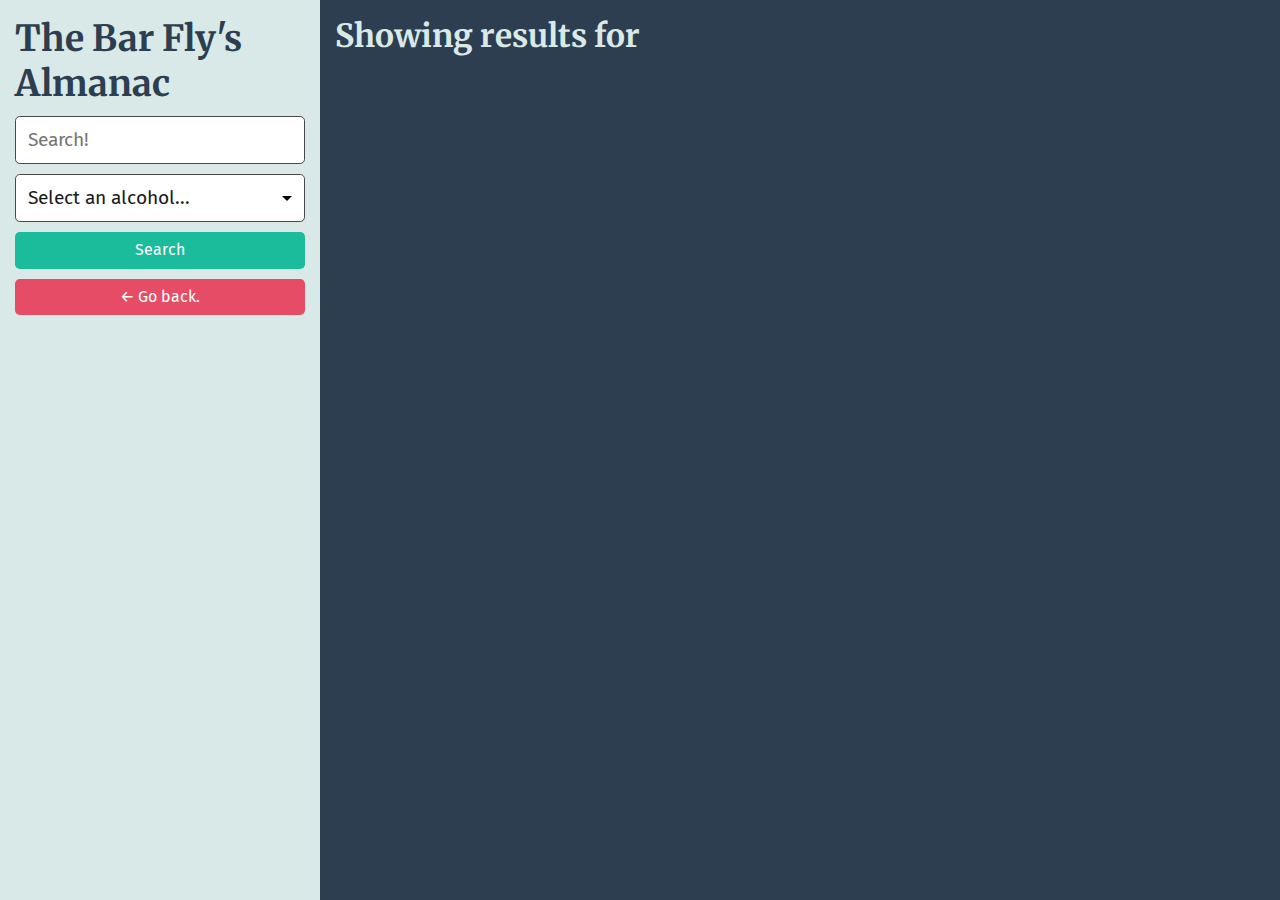
==== search-results.html @ ca8681cb "API Working!" ====
<!DOCTYPE html>
<html lang="en">

<head>
  <meta charset="UTF-8" />
  <meta name="viewport" content="width=device-width, initial-scale=1.0" />
  <title>Results | The Bar Fly's Almanac</title>
  <link href="https://fonts.googleapis.com/css2?family=Fira+Sans:wght@400&family=Merriweather:wght@700&display=swap"
    rel="stylesheet" />
    <link rel="stylesheet" href="./assets/css/jass.css" />
    <link rel="stylesheet" href="./assets/css/style.css" />
</head>

<body>

  <div class="flex-row align-start align-stretch-md align-content-start align-content-stretch-md min-100-vh bg-primary">
    <div class="col-12 col-md-3 bg-light p-3">
      <h1 class="text-primary">The Bar Fly's Almanac</h1>
      <form id="search-form" class="mb-2">
        <input id="search-input" class="form-input w-100" type="text" placeholder="Search!">
        <select id="format-input" class="form-input w-100">
          <option value="" disabled selected>Select an alcohol...</option>
          <option value="maps">Maps</option>
          <option value="audio">Audio</option>
          <option value="photos">Photos</option>
          <option value="manuscripts">Manuscripts</option>
          <option value="newspapers">Newspapers</option>
          <option value="film-and-videos">Film and Videos</option>
          <option value="notated-music">Notated Music</option>
          <option value="websites">Websites</option>
        </select>
        <button class="btn btn-info btn-block">Search</button>
      </form>

      <a href="./index.html" class="btn btn-block btn-danger">&larr; Go back.</a>
    </div>

    <div class="col-12 col-md-9 p-3 text-light">
      <h2>Showing results for <span id="result-text"></span></h2>
      <div id="result-content"></div>
    </div>
  </div>

  <script src="./assets/js/display-search.js"></script>
</body>

</html>
---- assets/css/jass.css ----
/*! normalize.css v8.0.1 | MIT License | github.com/necolas/normalize.css */
/* Document
   ========================================================================== */
/**
 * 1. Correct the line height in all browsers.
 * 2. Prevent adjustments of font size after orientation changes in iOS.
 */
html {
  line-height: 1.15;
  /* 1 */
  -webkit-text-size-adjust: 100%;
  /* 2 */
}

/* Sections
   ========================================================================== */
/**
 * Remove the margin in all browsers.
 */
body {
  margin: 0;
}

/**
 * Render the `main` element consistently in IE.
 */
main {
  display: block;
}

/**
 * Correct the font size and margin on `h1` elements within `section` and
 * `article` contexts in Chrome, Firefox, and Safari.
 */
h1 {
  font-size: 2em;
  margin: 0.67em 0;
}

/* Grouping content
   ========================================================================== */
/**
 * 1. Add the correct box sizing in Firefox.
 * 2. Show the overflow in Edge and IE.
 */
hr {
  box-sizing: content-box;
  /* 1 */
  height: 0;
  /* 1 */
  overflow: visible;
  /* 2 */
}

/**
 * 1. Correct the inheritance and scaling of font size in all browsers.
 * 2. Correct the odd `em` font sizing in all browsers.
 */
pre {
  font-family: monospace, monospace;
  /* 1 */
  font-size: 1em;
  /* 2 */
}

/* Text-level semantics
   ========================================================================== */
/**
 * Remove the gray background on active links in IE 10.
 */
a {
  background-color: transparent;
}

/**
 * 1. Remove the bottom border in Chrome 57-
 * 2. Add the correct text decoration in Chrome, Edge, IE, Opera, and Safari.
 */
abbr[title] {
  border-bottom: none;
  /* 1 */
  text-decoration: underline;
  /* 2 */
  text-decoration: underline dotted;
  /* 2 */
}

/**
 * Add the correct font weight in Chrome, Edge, and Safari.
 */
b,
strong {
  font-weight: bolder;
}

/**
 * 1. Correct the inheritance and scaling of font size in all browsers.
 * 2. Correct the odd `em` font sizing in all browsers.
 */
code,
kbd,
samp {
  font-family: monospace, monospace;
  /* 1 */
  font-size: 1em;
  /* 2 */
}

/**
 * Add the correct font size in all browsers.
 */
small {
  font-size: 80%;
}

/**
 * Prevent `sub` and `sup` elements from affecting the line height in
 * all browsers.
 */
sub,
sup {
  font-size: 75%;
  line-height: 0;
  position: relative;
  vertical-align: baseline;
}

sub {
  bottom: -0.25em;
}

sup {
  top: -0.5em;
}

/* Embedded content
   ========================================================================== */
/**
 * Remove the border on images inside links in IE 10.
 */
img {
  border-style: none;
}

/* Forms
   ========================================================================== */
/**
 * 1. Change the font styles in all browsers.
 * 2. Remove the margin in Firefox and Safari.
 */
button,
input,
optgroup,
select,
textarea {
  font-family: inherit;
  /* 1 */
  font-size: 100%;
  /* 1 */
  line-height: 1.15;
  /* 1 */
  margin: 0;
  /* 2 */
}

/**
 * Show the overflow in IE.
 * 1. Show the overflow in Edge.
 */
button,
input {
  /* 1 */
  overflow: visible;
}

/**
 * Remove the inheritance of text transform in Edge, Firefox, and IE.
 * 1. Remove the inheritance of text transform in Firefox.
 */
button,
select {
  /* 1 */
  text-transform: none;
}

/**
 * Correct the inability to style clickable types in iOS and Safari.
 */
button,
[type='button'],
[type='reset'],
[type='submit'] {
  -webkit-appearance: button;
}

/**
 * Remove the inner border and padding in Firefox.
 */
button::-moz-focus-inner,
[type='button']::-moz-focus-inner,
[type='reset']::-moz-focus-inner,
[type='submit']::-moz-focus-inner {
  border-style: none;
  padding: 0;
}

/**
 * Restore the focus styles unset by the previous rule.
 */
button:-moz-focusring,
[type='button']:-moz-focusring,
[type='reset']:-moz-focusring,
[type='submit']:-moz-focusring {
  outline: 1px dotted ButtonText;
}

/**
 * Correct the padding in Firefox.
 */
fieldset {
  padding: 0.35em 0.75em 0.625em;
}

/**
 * 1. Correct the text wrapping in Edge and IE.
 * 2. Correct the color inheritance from `fieldset` elements in IE.
 * 3. Remove the padding so developers are not caught out when they zero out
 *    `fieldset` elements in all browsers.
 */
legend {
  box-sizing: border-box;
  /* 1 */
  color: inherit;
  /* 2 */
  display: table;
  /* 1 */
  max-width: 100%;
  /* 1 */
  padding: 0;
  /* 3 */
  white-space: normal;
  /* 1 */
}

/**
 * Add the correct vertical alignment in Chrome, Firefox, and Opera.
 */
progress {
  vertical-align: baseline;
}

/**
 * Remove the default vertical scrollbar in IE 10+.
 */
textarea {
  overflow: auto;
}

/**
 * 1. Add the correct box sizing in IE 10.
 * 2. Remove the padding in IE 10.
 */
[type='checkbox'],
[type='radio'] {
  box-sizing: border-box;
  /* 1 */
  padding: 0;
  /* 2 */
}

/**
 * Correct the cursor style of increment and decrement buttons in Chrome.
 */
[type='number']::-webkit-inner-spin-button,
[type='number']::-webkit-outer-spin-button {
  height: auto;
}

/**
 * 1. Correct the odd appearance in Chrome and Safari.
 * 2. Correct the outline style in Safari.
 */
[type='search'] {
  -webkit-appearance: textfield;
  /* 1 */
  outline-offset: -2px;
  /* 2 */
}

/**
 * Remove the inner padding in Chrome and Safari on macOS.
 */
[type='search']::-webkit-search-decoration {
  -webkit-appearance: none;
}

/**
 * 1. Correct the inability to style clickable types in iOS and Safari.
 * 2. Change font properties to `inherit` in Safari.
 */
::-webkit-file-upload-button {
  -webkit-appearance: button;
  /* 1 */
  font: inherit;
  /* 2 */
}

/* Interactive
   ========================================================================== */
/*
 * Add the correct display in Edge, IE 10+, and Firefox.
 */
details {
  display: block;
}

/*
 * Add the correct display in all browsers.
 */
summary {
  display: list-item;
}

/* Misc
   ========================================================================== */
/**
 * Add the correct display in IE 10+.
 */
template {
  display: none;
}

/**
 * Add the correct display in IE 10.
 */
[hidden] {
  display: none;
}

/* 
=================
END NORMALIZE CSS
=================
*/
*,
*::before,
*::after {
  box-sizing: border-box;
}

html,
body {
  min-height: 100%;
}

body {
  margin: 0;
  padding: 0;
  font-family: -apple-system, BlinkMacSystemFont, 'Segoe UI', Roboto, Helvetica, Arial, sans-serif, 'Apple Color Emoji', 'Segoe UI Emoji', 'Segoe UI Symbol';
  font-size: 16px;
  color: #1a1a1a;
}

h1,
h2,
h3,
h4,
h5,
h6 {
  margin: 0 0 0.5rem;
  line-height: 1.25;
}

h1 {
  font-size: 2.25rem;
}

h2 {
  font-size: 2rem;
}

h3 {
  font-size: 1.75rem;
}

h4 {
  font-size: 1.5rem;
}

h5 {
  font-size: 1.25rem;
}

h6 {
  font-size: 1rem;
}

p {
  font-size: 1.1rem;
  margin: 0 0 1rem;
  line-height: 1.5;
}

ul,
ol,
dl {
  margin-top: 0;
  margin-bottom: 1rem;
}

label {
  display: inline-block;
}

input,
select,
textarea,
button {
  margin: 0;
}

a {
  color: #1b89bc;
  text-decoration: none;
}

a:hover {
  color: #065b83;
  text-decoration: underline;
}

/* HEIGHT / WIDTH UTILS */
.w-100 {
  width: 100%;
}

.w-75 {
  width: 75%;
}

.w-50 {
  width: 50%;
}

.w-25 {
  width: 25%;
}

.min-100-vh {
  min-height: 100vh;
}

.min-100-vw {
  min-width: 100vw;
}

/* MARGIN/PADDING UTILS */
/* Margin - all sides */
.m-0 {
  margin: 0;
}

.m-1 {
  margin: 0.375rem;
}

.m-2 {
  margin: 0.625rem;
}

.m-3 {
  margin: 1rem;
}

.m-4 {
  margin: 1.375rem;
}

.m-5 {
  margin: 1.625rem;
}

.m-auto {
  margin: auto;
}

/* Margin-bottom */
.mb-0 {
  margin-bottom: 0;
}

.mb-1 {
  margin-bottom: 0.375rem;
}

.mb-2 {
  margin-bottom: 0.625rem;
}

.mb-3 {
  margin-bottom: 1rem;
}

.mb-4 {
  margin-bottom: 1.375rem;
}

.mb-5 {
  margin-bottom: 1.625rem;
}

.mb-auto {
  margin-bottom: auto;
}

/* Margin-top */
.mt-0 {
  margin-top: 0;
}

.mt-1 {
  margin-top: 0.375rem;
}

.mt-2 {
  margin-top: 0.625rem;
}

.mt-3 {
  margin-top: 1rem;
}

.mt-4 {
  margin-top: 1.375rem;
}

.mt-5 {
  margin-top: 1.625rem;
}

.mt-auto {
  margin-top: auto;
}

/* Margin-right */
.mr-0 {
  margin-right: 0;
}

.mr-1 {
  margin-right: 0.375rem;
}

.mr-2 {
  margin-right: 0.625rem;
}

.mr-3 {
  margin-right: 1rem;
}

.mr-4 {
  margin-right: 1.375rem;
}

.mr-5 {
  margin-right: 1.625rem;
}

.mr-auto {
  margin-right: auto;
}

/* Margin-left */
.ml-0 {
  margin-left: 0;
}

.ml-1 {
  margin-left: 0.375rem;
}

.ml-2 {
  margin-left: 0.625rem;
}

.ml-3 {
  margin-left: 1rem;
}

.ml-4 {
  margin-left: 1.375rem;
}

.ml-5 {
  margin-left: 1.625rem;
}

.ml-auto {
  margin-left: auto;
}

/* Margin - x axis */
.mx-0 {
  margin-right: 0;
  margin-left: 0;
}

.mx-1 {
  margin-right: 0.375rem;
  margin-left: 0.375rem;
}

.mx-2 {
  margin-right: 0.625rem;
  margin-left: 0.625rem;
}

.mx-3 {
  margin-right: 1rem;
  margin-left: 1rem;
}

.mx-4 {
  margin-right: 1.375rem;
  margin-left: 1.375rem;
}

.mx-5 {
  margin-right: 1.625rem;
  margin-left: 1.625rem;
}

.mx-auto {
  margin-right: auto;
  margin-left: auto;
}

/* Margin - y axis */
.my-0 {
  margin-top: 0;
  margin-bottom: 0;
}

.my-1 {
  margin-top: 0.375rem;
  margin-bottom: 0.375rem;
}

.my-2 {
  margin-top: 0.625rem;
  margin-bottom: 0.625rem;
}

.my-3 {
  margin-top: 1rem;
  margin-bottom: 1rem;
}

.my-4 {
  margin-top: 1.375rem;
  margin-bottom: 1.375rem;
}

.my-5 {
  margin-top: 1.625rem;
  margin-bottom: 1.625rem;
}

.my-auto {
  margin-top: auto;
  margin-bottom: auto;
}

/* Padding - all sides */
.p-0 {
  padding: 0;
}

.p-1 {
  padding: 0.375rem;
}

.p-2 {
  padding: 0.625rem;
}

.p-3 {
  padding: 1rem;
}

.p-4 {
  padding: 1.375rem;
}

.p-5 {
  padding: 1.625rem;
}

/* padding-bottom */
.pb-0 {
  padding-bottom: 0;
}

.pb-1 {
  padding-bottom: 0.375rem;
}

.pb-2 {
  padding-bottom: 0.625rem;
}

.pb-3 {
  padding-bottom: 1rem;
}

.pb-4 {
  padding-bottom: 1.375rem;
}

.pb-5 {
  padding-bottom: 1.625rem;
}

/* padding-top */
.pt-0 {
  padding-top: 0;
}

.pt-1 {
  padding-top: 0.375rem;
}

.pt-2 {
  padding-top: 0.625rem;
}

.pt-3 {
  padding-top: 1rem;
}

.pt-4 {
  padding-top: 1.375rem;
}

.pt-5 {
  padding-top: 1.625rem;
}

/* padding-right */
.pr-0 {
  padding-right: 0;
}

.pr-1 {
  padding-right: 0.375rem;
}

.pr-2 {
  padding-right: 0.625rem;
}

.pr-3 {
  padding-right: 1rem;
}

.pr-4 {
  padding-right: 1.375rem;
}

.pr-5 {
  padding-right: 1.625rem;
}

/* padding-left */
.pl-0 {
  padding-left: 0;
}

.pl-1 {
  padding-left: 0.375rem;
}

.pl-2 {
  padding-left: 0.625rem;
}

.pl-3 {
  padding-left: 1rem;
}

.pl-4 {
  padding-left: 1.375rem;
}

.pl-5 {
  padding-left: 1.625rem;
}

/* padding - x axis */
.px-0 {
  padding-right: 0;
  padding-left: 0;
}

.px-1 {
  padding-right: 0.375rem;
  padding-left: 0.375rem;
}

.px-2 {
  padding-right: 0.625rem;
  padding-left: 0.625rem;
}

.px-3 {
  padding-right: 1rem;
  padding-left: 1rem;
}

.px-4 {
  padding-right: 1.375rem;
  padding-left: 1.375rem;
}

.px-5 {
  padding-right: 1.625rem;
  padding-left: 1.625rem;
}

/* Padding - y axis */
.py-0 {
  padding-top: 0;
  padding-bottom: 0;
}

.py-1 {
  padding-top: 0.375rem;
  padding-bottom: 0.375rem;
}

.py-2 {
  padding-top: 0.625rem;
  padding-bottom: 0.625rem;
}

.py-3 {
  padding-top: 1rem;
  padding-bottom: 1rem;
}

.py-4 {
  padding-top: 1.375rem;
  padding-bottom: 1.375rem;
}

.py-5 {
  padding-top: 1.625rem;
  padding-bottom: 1.625rem;
}

.text-uppercase {
  text-transform: uppercase !important;
}

.text-lowercase {
  text-transform: lowercase !important;
}

.text-center {
  text-align: center !important;
}

.text-justify {
  text-align: justify !important;
}

.text-right {
  text-align: right !important;
}

.text-primary {
  color: #2d3e50 !important;
}

.text-info {
  color: #1bbc9b !important;
}

.text-danger {
  color: #e64c66 !important;
}

.text-default {
  color: #aeaeae !important;
}

.text-light {
  color: #d9e9e8 !important;
}

.text-dark {
  color: #1a1a1a !important;
}

.text-white {
  color: #ffffff !important;
}

.text-black {
  color: #000000 !important;
}

.text-link {
  color: #1b89bc !important;
}

/* BACKGROUND UTILS */
.bg-primary {
  background-color: #2d3e50 !important;
}

.bg-info {
  background-color: #1bbc9b !important;
}

.bg-danger {
  background-color: #e64c66 !important;
}

.bg-light {
  background-color: #d9e9e8 !important;
}

.bg-dark {
  background-color: #1a1a1a !important;
}

.bg-white {
  background-color: #ffffff !important;
}

.bg-black {
  background-color: #000000 !important;
}

.bg-link {
  background-color: #1b89bc !important;
}

/* DISPLAY */
.display-none {
  display: none !important;
}

.display-block {
  display: block !important;
}

.display-inline-block {
  display: inline-block !important;
}

.display-inline {
  display: inline !important;
}

.display-flex {
  display: flex !important;
}

.btn {
  text-align: center;
  display: inline-block;
  padding: 0.5rem 1.2rem;
  margin: 0;
  text-decoration: none;
  font-size: 1rem;
  border-radius: 0.3rem;
  border: 1px solid transparent;
  outline: none;
  color: #1a1a1a;
  background-color: #aeaeae;
  transition: color 0.2s ease-in-out, background-color 0.2s ease-in-out;
}

.btn:hover {
  background-color: #cecece;
}

.btn.btn-squared {
  border-radius: 0;
}

.btn.btn-sm {
  font-size: 0.85rem;
  padding: 0.3rem 0.9rem;
}

.btn.btn-lg {
  font-size: 1.25rem;
  padding: 0.8rem 1.4rem;
}

.btn.btn-block {
  width: 100%;
  display: block;
  text-align: center;
}

.btn.btn-primary {
  background-color: #2d3e50;
  color: #d9e9e8;
}

.btn.btn-primary:hover {
  background-color: #57779a;
}

.btn.btn-danger {
  background-color: #e64c66;
  color: #ffffff;
}

.btn.btn-danger:hover {
  background-color: #ee8294;
}

.btn.btn-info {
  background-color: #1bbc9b;
  color: #ffffff;
}

.btn.btn-info:hover {
  background-color: #31e1bd;
}

.btn.btn-light {
  background-color: #d9e9e8;
  color: #1a1a1a;
}

.btn.btn-light:hover {
  background-color: #84b8b4;
}

.btn.btn-dark {
  background-color: #1a1a1a;
  color: #d9e9e8;
}

.btn.btn-dark:hover {
  background-color: #5f5f5f;
}

.btn.btn-white {
  background-color: #ffffff;
  color: #1a1a1a;
}

.btn.btn-white:hover {
  background-color: #cccccc;
}

.btn.btn-black {
  background-color: #000000;
  color: #ffffff;
}

.btn.btn-black:hover {
  background-color: #666666;
}

.btn.btn-link {
  background-color: #1b89bc;
  color: #ffffff;
}

.btn.btn-link:hover {
  background-color: #31a9e1;
}

.card {
  border: 1px solid #1a1a1a;
  margin-bottom: 1rem;
}

.card .card-header {
  padding: 0.375rem;
  background-color: #2d3e50;
  color: #d9e9e8;
}

.card .card-body {
  padding: 0.375rem;
}

.card .card-footer {
  border-top: 1px solid #1a1a1a;
  padding: 0.375rem;
}

.card.card-rounded {
  border-radius: 0.3rem;
}

.card.card-rounded .card-header {
  border-radius: calc(0.18rem - 1px) calc(0.18rem - 1px) 0 0;
}

form {
  width: 100%;
}

form .form-group {
  display: block;
  width: 100%;
  margin: 0.625rem 0;
}

form .form-input,
form .form-textarea {
  display: block;
}

form select {
  -webkit-appearance: none;
  -moz-appearance: none;
  background-image: url("data:image/svg+xml;utf8,<svg fill='black' height='24' viewBox='0 0 24 24' width='24' xmlns='http://www.w3.org/2000/svg'><path d='M7 10l5 5 5-5z'/><path d='M0 0h24v24H0z' fill='none'/></svg>");
  background-repeat: no-repeat;
  background-position-x: 98%;
  background-position-y: 50%;
}

form label,
form .form-label {
  display: inline-block;
  font-size: 1.2rem;
  margin: 0.625rem 0 0.25rem 0.3rem;
}

form .form-input {
  width: 100%;
  padding: 0.75rem;
  color: #1a1a1a;
  background-color: #ffffff;
  margin: 0.625rem 0;
  font-size: 1.2rem;
  border: 1px solid #484848;
  border-radius: 0.3rem;
}

form .form-input.form-input-squared {
  border-radius: 0;
}

form [type='checkbox'],
form [type='radio'] {
  display: inline-block;
}

label form [type='checkbox'], label
form [type='radio'] {
  display: inline-block;
}

.container {
  width: 85%;
  max-width: 1200px;
  margin-left: auto;
  margin-right: auto;
}

.container.container-fluid {
  width: 92%;
}

/* FLEX CONTENT */
.flex-row {
  display: flex;
  flex-direction: row;
  flex-wrap: wrap;
}

.flex-column {
  display: flex;
  flex-direction: column;
  flex-wrap: wrap;
}

.flex-wrap {
  flex-wrap: wrap;
}

.flex-no-wrap {
  flex-wrap: nowrap;
}

.justify-space-between {
  justify-content: space-between;
}

.justify-space-around {
  justify-content: space-around;
}

.justify-flex-start {
  justify-content: flex-start;
}

.justify-flex-end {
  justify-content: flex-end;
}

.justify-center {
  justify-content: center;
}

.align-start {
  align-items: flex-start;
}

.align-stretch {
  align-items: stretch;
}

.align-end {
  align-items: flex-end;
}

.align-center {
  align-items: center;
}

.align-content-start {
  align-content: flex-start;
}

.align-content-stretch {
  align-content: stretch;
}

.align-content-end {
  align-content: flex-end;
}

.align-content-center {
  align-content: center;
}

.row {
  display: flex;
  flex-wrap: wrap;
  flex-direction: row;
  margin-left: -15px;
  margin-right: -15px;
}

[class*='col-'] {
  position: relative;
  width: 100%;
  padding-right: 15px;
  padding-left: 15px;
}

.col-auto {
  flex-grow: 1;
  flex-basis: 0;
}

.col-1 {
  flex: 0 0 8.33333%;
  max-width: 8.33333%;
}

.col-2 {
  flex: 0 0 16.66667%;
  max-width: 16.66667%;
}

.col-3 {
  flex: 0 0 25%;
  max-width: 25%;
}

.col-4 {
  flex: 0 0 33.33333%;
  max-width: 33.33333%;
}

.col-5 {
  flex: 0 0 41.66667%;
  max-width: 41.66667%;
}

.col-6 {
  flex: 0 0 50%;
  max-width: 50%;
}

.col-7 {
  flex: 0 0 58.33333%;
  max-width: 58.33333%;
}

.col-8 {
  flex: 0 0 66.66667%;
  max-width: 66.66667%;
}

.col-9 {
  flex: 0 0 75%;
  max-width: 75%;
}

.col-10 {
  flex: 0 0 83.33333%;
  max-width: 83.33333%;
}

.col-11 {
  flex: 0 0 91.66667%;
  max-width: 91.66667%;
}

.col-12 {
  flex: 0 0 100%;
  max-width: 100%;
}

/* col-sm */
@media screen and (min-width: 640px) {
  .col-sm-auto {
    flex-grow: 1;
    flex-basis: 0;
  }
  .col-sm-1 {
    flex: 0 0 8.33333%;
    max-width: 8.33333%;
  }
  .col-sm-2 {
    flex: 0 0 16.66667%;
    max-width: 16.66667%;
  }
  .col-sm-3 {
    flex: 0 0 25%;
    max-width: 25%;
  }
  .col-sm-4 {
    flex: 0 0 33.33333%;
    max-width: 33.33333%;
  }
  .col-sm-5 {
    flex: 0 0 41.66667%;
    max-width: 41.66667%;
  }
  .col-sm-6 {
    flex: 0 0 50%;
    max-width: 50%;
  }
  .col-sm-7 {
    flex: 0 0 58.33333%;
    max-width: 58.33333%;
  }
  .col-sm-8 {
    flex: 0 0 66.66667%;
    max-width: 66.66667%;
  }
  .col-sm-9 {
    flex: 0 0 75%;
    max-width: 75%;
  }
  .col-sm-10 {
    flex: 0 0 83.33333%;
    max-width: 83.33333%;
  }
  .col-sm-11 {
    flex: 0 0 91.66667%;
    max-width: 91.66667%;
  }
  .col-sm-12 {
    flex: 0 0 100%;
    max-width: 100%;
  }
  .justify-space-between-sm {
    justify-content: space-between;
  }
  .justify-space-around-sm {
    justify-content: space-around;
  }
  .justify-flex-start-sm {
    justify-content: flex-start;
  }
  .justify-flex-end-sm {
    justify-content: flex-end;
  }
  .justify-center-sm {
    justify-content: center;
  }
  .align-start-sm {
    align-items: flex-start;
  }
  .align-stretch-sm {
    align-items: stretch;
  }
  .align-end-sm {
    align-items: flex-end;
  }
  .align-center-sm {
    align-items: center;
  }
  .align-content-start-sm {
    align-content: flex-start;
  }
  .align-content-stretch-sm {
    align-content: stretch;
  }
  .align-content-end-sm {
    align-content: flex-end;
  }
  .align-content-center-sm {
    align-content: center;
  }
}

/* col-md */
@media screen and (min-width: 768px) {
  .col-md-auto {
    flex-grow: 1;
    flex-basis: 0;
  }
  .col-md-1 {
    flex: 0 0 8.33333%;
    max-width: 8.33333%;
  }
  .col-md-2 {
    flex: 0 0 16.66667%;
    max-width: 16.66667%;
  }
  .col-md-3 {
    flex: 0 0 25%;
    max-width: 25%;
  }
  .col-md-4 {
    flex: 0 0 33.33333%;
    max-width: 33.33333%;
  }
  .col-md-5 {
    flex: 0 0 41.66667%;
    max-width: 41.66667%;
  }
  .col-md-6 {
    flex: 0 0 50%;
    max-width: 50%;
  }
  .col-md-7 {
    flex: 0 0 58.33333%;
    max-width: 58.33333%;
  }
  .col-md-8 {
    flex: 0 0 66.66667%;
    max-width: 66.66667%;
  }
  .col-md-9 {
    flex: 0 0 75%;
    max-width: 75%;
  }
  .col-md-10 {
    flex: 0 0 83.33333%;
    max-width: 83.33333%;
  }
  .col-md-11 {
    flex: 0 0 91.66667%;
    max-width: 91.66667%;
  }
  .col-md-12 {
    flex: 0 0 100%;
    max-width: 100%;
  }
  .justify-space-between-md {
    justify-content: space-between;
  }
  .justify-space-around-md {
    justify-content: space-around;
  }
  .justify-flex-start-md {
    justify-content: flex-start;
  }
  .justify-flex-end-md {
    justify-content: flex-end;
  }
  .justify-center-md {
    justify-content: center;
  }
  .align-start-md {
    align-items: flex-start;
  }
  .align-stretch-md {
    align-items: stretch;
  }
  .align-end-md {
    align-items: flex-end;
  }
  .align-center-md {
    align-items: center;
  }
  .align-content-start-md {
    align-content: flex-start;
  }
  .align-content-stretch-md {
    align-content: stretch;
  }
  .align-content-end-md {
    align-content: flex-end;
  }
  .align-content-center-md {
    align-content: center;
  }
}

/* col-lg */
@media screen and (min-width: 992px) {
  .col-md-auto {
    flex-grow: 1;
    flex-basis: 0;
  }
  .col-lg-1 {
    flex: 0 0 8.33333%;
    max-width: 8.33333%;
  }
  .col-lg-2 {
    flex: 0 0 16.66667%;
    max-width: 16.66667%;
  }
  .col-lg-3 {
    flex: 0 0 25%;
    max-width: 25%;
  }
  .col-lg-4 {
    flex: 0 0 33.33333%;
    max-width: 33.33333%;
  }
  .col-lg-5 {
    flex: 0 0 41.66667%;
    max-width: 41.66667%;
  }
  .col-lg-6 {
    flex: 0 0 50%;
    max-width: 50%;
  }
  .col-lg-7 {
    flex: 0 0 58.33333%;
    max-width: 58.33333%;
  }
  .col-lg-8 {
    flex: 0 0 66.66667%;
    max-width: 66.66667%;
  }
  .col-lg-9 {
    flex: 0 0 75%;
    max-width: 75%;
  }
  .col-lg-10 {
    flex: 0 0 83.33333%;
    max-width: 83.33333%;
  }
  .col-lg-11 {
    flex: 0 0 91.66667%;
    max-width: 91.66667%;
  }
  .col-lg-12 {
    flex: 0 0 100%;
    max-width: 100%;
  }
  .justify-space-between-lg {
    justify-content: space-between;
  }
  .justify-space-around-lg {
    justify-content: space-around;
  }
  .justify-flex-start-lg {
    justify-content: flex-start;
  }
  .justify-flex-end-lg {
    justify-content: flex-end;
  }
  .justify-center-lg {
    justify-content: center;
  }
  .align-start-lg {
    align-items: flex-start;
  }
  .align-stretch-lg {
    align-items: stretch;
  }
  .align-end-lg {
    align-items: flex-end;
  }
  .align-center-lg {
    align-items: center;
  }
  .align-content-start-lg {
    align-content: flex-start;
  }
  .align-content-stretch-lg {
    align-content: stretch;
  }
  .align-content-end-lg {
    align-content: flex-end;
  }
  .align-content-center-lg {
    align-content: center;
  }
}

/* col-xl */
@media screen and (min-width: 1200px) {
  .col-xl-1 {
    flex: 0 0 8.33333%;
    max-width: 8.33333%;
  }
  .col-xl-2 {
    flex: 0 0 16.66667%;
    max-width: 16.66667%;
  }
  .col-xl-3 {
    flex: 0 0 25%;
    max-width: 25%;
  }
  .col-xl-4 {
    flex: 0 0 33.33333%;
    max-width: 33.33333%;
  }
  .col-xl-5 {
    flex: 0 0 41.66667%;
    max-width: 41.66667%;
  }
  .col-xl-6 {
    flex: 0 0 50%;
    max-width: 50%;
  }
  .col-xl-7 {
    flex: 0 0 58.33333%;
    max-width: 58.33333%;
  }
  .col-xl-8 {
    flex: 0 0 66.66667%;
    max-width: 66.66667%;
  }
  .col-xl-9 {
    flex: 0 0 75%;
    max-width: 75%;
  }
  .col-xl-10 {
    flex: 0 0 83.33333%;
    max-width: 83.33333%;
  }
  .col-xl-11 {
    flex: 0 0 100%;
    max-width: 100%;
  }
  .col-xl-12 {
    flex: 0 0 100%;
    max-width: 100%;
  }
  .justify-space-between-xl {
    justify-content: space-between;
  }
  .justify-space-around-xl {
    justify-content: space-around;
  }
  .justify-flex-start-xl {
    justify-content: flex-start;
  }
  .justify-flex-end-xl {
    justify-content: flex-end;
  }
  .justify-center-xl {
    justify-content: center;
  }
  .align-start-xl {
    align-items: flex-start;
  }
  .align-stretch-xl {
    align-items: stretch;
  }
  .align-end-xl {
    align-items: flex-end;
  }
  .align-center-xl {
    align-items: center;
  }
  .align-content-start-xl {
    align-content: flex-start;
  }
  .align-content-stretch-xl {
    align-content: stretch;
  }
  .align-content-end-xl {
    align-content: flex-end;
  }
  .align-content-center-xl {
    align-content: center;
  }
}
---- assets/css/style.css ----
body {
  font-family: 'Fira Sans', sans-serif;
}

h1,
h2,
h3,
h4,
h5,
h6 {
  font-family: 'Merriweather', serif;
  font-weight: 700;
}
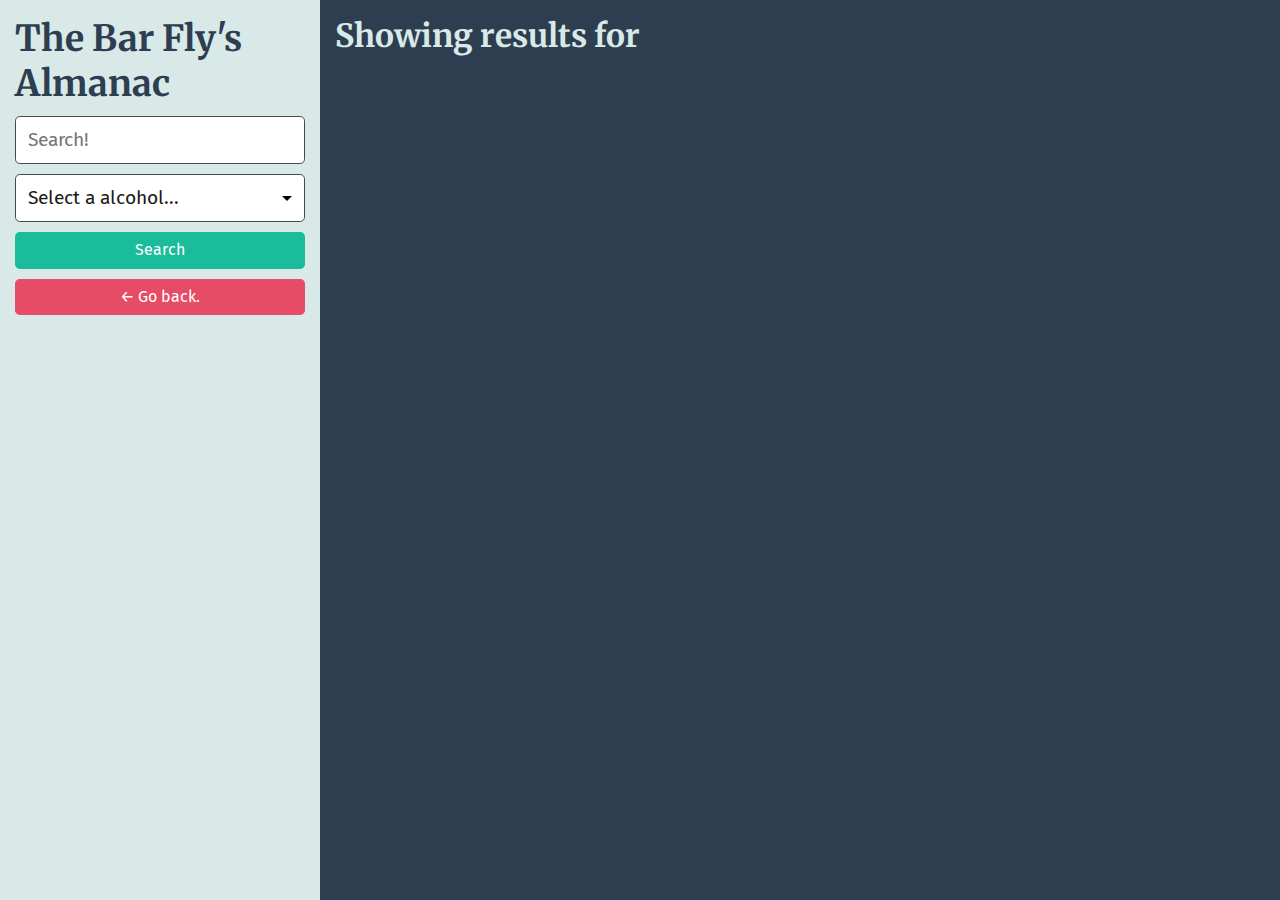
==== commit ffbfb99c: "value inputs" ====
--- a/search-results.html
+++ b/search-results.html
@@ -19,15 +19,15 @@
       <form id="search-form" class="mb-2">
         <input id="search-input" class="form-input w-100" type="text" placeholder="Search!">
         <select id="format-input" class="form-input w-100">
-          <option value="" disabled selected>Select an alcohol...</option>
-          <option value="maps">Maps</option>
-          <option value="audio">Audio</option>
-          <option value="photos">Photos</option>
-          <option value="manuscripts">Manuscripts</option>
-          <option value="newspapers">Newspapers</option>
-          <option value="film-and-videos">Film and Videos</option>
-          <option value="notated-music">Notated Music</option>
-          <option value="websites">Websites</option>
+          <option value="" disabled selected>Select a alcohol...</option>
+          <option value="vodka">Vodka</option>
+          <option value="whiskey">Whiskey</option>
+          <option value="brandy">Brandy</option>
+          <option value="vermouth">Vermouth</option>
+          <option value="cognac">Cognac</option>
+          <option value="port">Port</option>
+          <option value="rum">Rum</option>
+          <option value="gin">Gin</option>
         </select>
         <button class="btn btn-info btn-block">Search</button>
       </form>
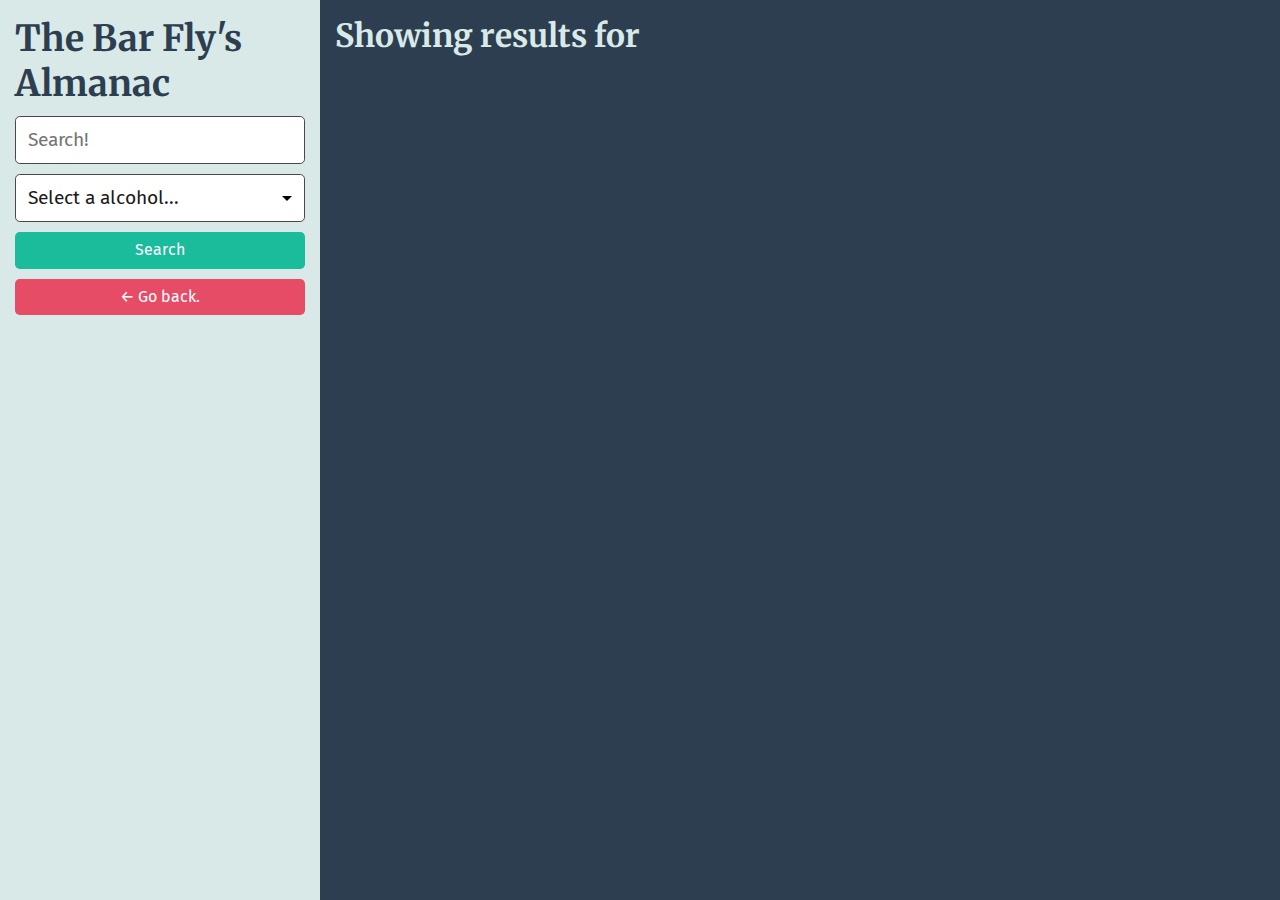
==== commit c6fb3691: "added img and working on css to line eveything up right" ====
--- a/search-results.html
+++ b/search-results.html
@@ -20,14 +20,16 @@
         <input id="search-input" class="form-input w-100" type="text" placeholder="Search!">
         <select id="format-input" class="form-input w-100">
           <option value="" disabled selected>Select a alcohol...</option>
-          <option value="vodka">Vodka</option>
-          <option value="whiskey">Whiskey</option>
+          <option value="bourbon">Bourbon</option>
           <option value="brandy">Brandy</option>
-          <option value="vermouth">Vermouth</option>
-          <option value="cognac">Cognac</option>
+          <option value="champagne">Champagne</option>
+          <option value="gin">Gin</option>
           <option value="port">Port</option>
           <option value="rum">Rum</option>
-          <option value="gin">Gin</option>
+          <option value="tequila">Tequila</option>
+          <option value="vermouth">Vermouth</option>
+          <option value="vodka">Vodka</option>
+          <option value="wine">Wine</option>
         </select>
         <button class="btn btn-info btn-block">Search</button>
       </form>
--- a/assets/css/style.css
+++ b/assets/css/style.css
@@ -11,3 +11,24 @@
   font-family: 'Merriweather', serif;
   font-weight: 700;
 }
+
+.column1 {
+  display: flex;
+  flex-direction: column;
+}
+
+.width {
+  width: 100px;
+  height: auto;
+}
+
+.picture {
+  display:flex;
+}
+
+.container {
+  display: flex;
+  justify-content:space-between;
+  flex-direction: row;
+  flex-wrap: wrap;
+}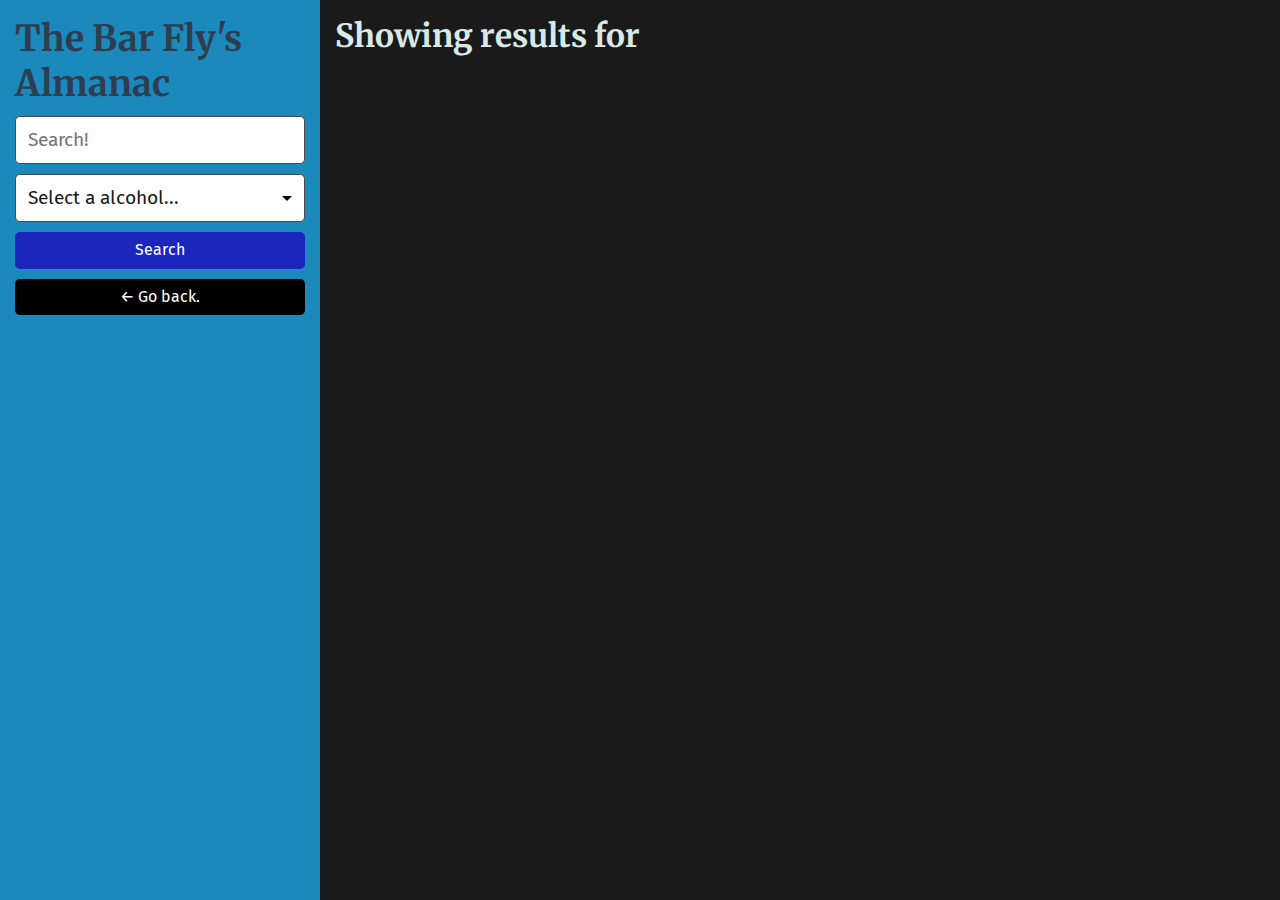
==== commit df8de674: "looking pretty good, sorry kyle" ====
--- a/search-results.html
+++ b/search-results.html
@@ -13,8 +13,8 @@
 
 <body>
 
-  <div class="flex-row align-start align-stretch-md align-content-start align-content-stretch-md min-100-vh bg-primary">
-    <div class="col-12 col-md-3 bg-light p-3">
+  <div class="flex-row align-start align-stretch-md align-content-start align-content-stretch-md min-100-vh bg-dark">
+    <div class="col-12 col-md-3 bg-link p-3">
       <h1 class="text-primary">The Bar Fly's Almanac</h1>
       <form id="search-form" class="mb-2">
         <input id="search-input" class="form-input w-100" type="text" placeholder="Search!">
@@ -34,7 +34,7 @@
         <button class="btn btn-info btn-block">Search</button>
       </form>
 
-      <a href="./index.html" class="btn btn-block btn-danger">&larr; Go back.</a>
+      <a href="./index.html" class="btn btn-block btn-black">&larr; Go back.</a>
     </div>
 
     <div class="col-12 col-md-9 p-3 text-light">
--- a/assets/css/jass.css
+++ b/assets/css/jass.css
@@ -1027,12 +1027,12 @@
 }
 
 .btn.btn-info {
-  background-color: #1bbc9b;
+  background-color: #1b26bc;
   color: #ffffff;
 }
 
 .btn.btn-info:hover {
-  background-color: #31e1bd;
+  background-color: #db31e1;
 }
 
 .btn.btn-light {
@@ -1069,6 +1069,7 @@
 
 .btn.btn-black:hover {
   background-color: #666666;
+  color: #31a9e1;
 }
 
 .btn.btn-link {
--- a/assets/css/style.css
+++ b/assets/css/style.css
@@ -27,8 +27,8 @@
 }
 
 .container {
+  justify-content:space-between;
   display: flex;
-  justify-content:space-between;
   flex-direction: row;
   flex-wrap: wrap;
 }